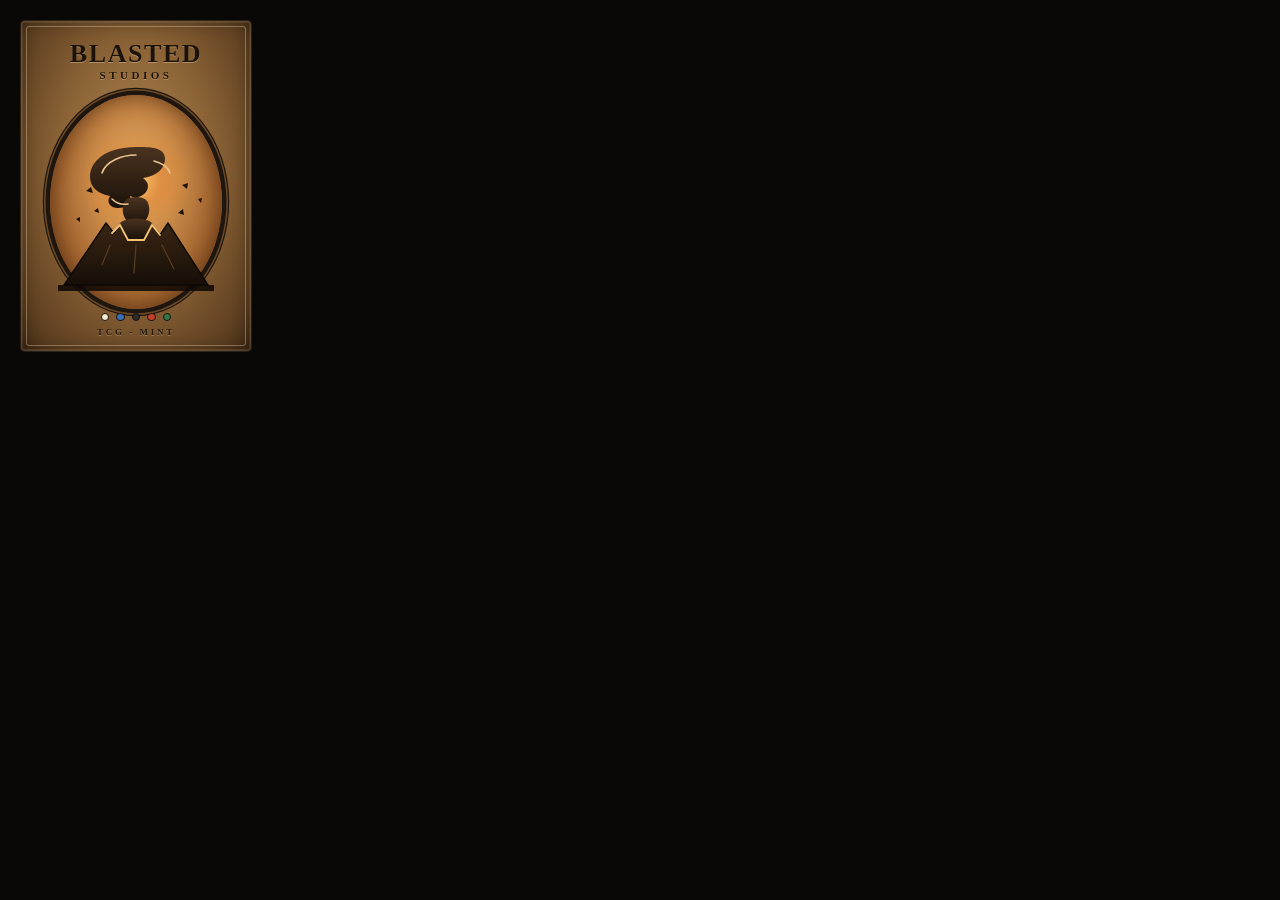
==== mint/back.html @ 462a9cce "BLS card back; footer back to two rows on the left mint back renders back.html: parchment field, dar" ====
<!doctype html>
<meta charset="utf-8">
<style>
/* BLS card back. Same page as the front: 1 CSS px = 1/100 in, 272x372 with bleed. */
$local_fonts
* { box-sizing: border-box; margin: 0; padding: 0; }
html, body { width: 272px; height: 372px; background: #0a0806; overflow: hidden; }
.card { position: absolute; left: 11px; top: 11px; width: 250px; height: 350px; border-radius: 9px; overflow: hidden;
  background: #0a0806; }
/* the parchment field: warm brown with grain and a darker vignette toward the edges */
.field { position: absolute; left: 9px; top: 9px; right: 9px; bottom: 9px; border-radius: 5px;
  background:
    url("$noise"),
    radial-gradient(ellipse at 50% 45%, #b08553 0%, #8e6537 45%, #5d3f21 85%, #3d2814 100%);
  box-shadow: inset 0 0 0 1.2px rgba(0,0,0,.6), inset 0 0 0 2.4px rgba(255,220,170,.22), inset 0 0 18px rgba(0,0,0,.45); }
.field::after { /* thin inner rule, like the printed back's pinstripe */
  content: ""; position: absolute; left: 6px; top: 6px; right: 6px; bottom: 6px; border-radius: 3px;
  border: 0.7px solid rgba(255,225,180,.35); }
.word { position: absolute; left: 0; right: 0; text-align: center; font-family: var(--title-font); font-weight: 700;
  color: #1c1208; text-shadow: 0 0.6px 0 rgba(255,230,190,.35); letter-spacing: .06em; }
.word.top { top: 30px; font-size: 26px; line-height: 1; }
.word.sub { top: 58px; font-size: 11px; letter-spacing: .32em; }
.word.tag { bottom: 24px; font-size: 9px; letter-spacing: .3em; color: #241809; }
/* the oval: dark frame, warm marbled centre */
.oval { position: absolute; left: 39px; top: 84px; width: 172px; height: 214px; border-radius: 50%;
  background:
    url("$noise"),
    radial-gradient(ellipse at 50% 40%, #e2b06e 0%, #c98a48 35%, #9c5f2c 70%, #6a3d18 100%);
  box-shadow: 0 0 0 4.5px #1f1610, 0 0 0 6px #6d4a26, 0 0 0 7.2px #1f1610, inset 0 0 22px rgba(60,30,10,.6); }
.oval svg { position: absolute; left: 0; top: 0; width: 100%; height: 100%; }
/* five small dots under the oval, colourless here: it's a five-colour game's back, so nod to it */
.dots { position: absolute; left: 0; right: 0; bottom: 40px; display: flex; justify-content: center; gap: 7px; }
.dots i { width: 6.5px; height: 6.5px; border-radius: 50%; display: block; border: 0.8px solid #1c1208; }
</style>
<div class="card">
  <div class="field"></div>
  <div class="word top">BLASTED</div>
  <div class="word sub">STUDIOS</div>
  <div class="oval">
    <svg viewBox="0 0 172 214">
      <defs>
        <radialGradient id="glow" cx="50%" cy="45%" r="45%">
          <stop offset="0" stop-color="#ffd27a" stop-opacity=".95"/>
          <stop offset=".45" stop-color="#e8862e" stop-opacity=".55"/>
          <stop offset="1" stop-color="#e8862e" stop-opacity="0"/>
        </radialGradient>
        <linearGradient id="rock" x1="0" y1="0" x2="0" y2="1">
          <stop offset="0" stop-color="#3a2614"/><stop offset="1" stop-color="#160e07"/>
        </linearGradient>
        <linearGradient id="cloud" x1="0" y1="0" x2="0" y2="1">
          <stop offset="0" stop-color="#4a3320"/><stop offset="1" stop-color="#1c120a"/>
        </linearGradient>
      </defs>
      <!-- fireball glow behind the summit -->
      <ellipse cx="86" cy="92" rx="62" ry="58" fill="url(#glow)"/>
      <!-- mushroom cloud: cap, then stem widening into the crater -->
      <path fill="url(#cloud)" d="M86 52 c-30 0 -46 14 -46 30 c0 10 8 17 20 19 c-4 6 0 12 8 12 c10 0 14 -6 12 -12
        c8 4 18 -2 18 -10 c0 -3 -2 -6 -5 -8 c14 -2 22 -10 22 -19 c0 -12 -14 -12 -29 -12z"/>
      <path fill="url(#cloud)" d="M74 108 c2 -8 22 -8 24 0 c4 10 -2 22 -12 22 c-10 0 -16 -12 -12 -22z"/>
      <path fill="url(#cloud)" d="M70 128 c6 -6 26 -6 32 0 l6 16 h-44z"/>
      <!-- cloud highlights -->
      <path fill="none" stroke="#e9c48f" stroke-width="1.6" stroke-linecap="round"
        d="M52 78 c4 -12 20 -18 34 -18 M104 66 c8 2 14 6 16 12 M62 104 c4 4 10 6 16 5"/>
      <!-- the mountain, summit blown into a crater -->
      <path fill="url(#rock)" stroke="#0d0804" stroke-width="1.4" stroke-linejoin="round"
        d="M14 190 L56 128 L64 138 L70 130 L78 145 L94 145 L102 130 L110 140 L118 128 L158 190z"/>
      <!-- crater rim lit by the blast -->
      <path fill="none" stroke="#f3c574" stroke-width="1.8" stroke-linecap="round" d="M62 138 L70 130 L78 145 L94 145 L102 130 L110 140"/>
      <!-- flung debris -->
      <g fill="#1c120a">
        <path d="M36 96 l5 -4 l2 6z"/><path d="M132 90 l6 -2 l-1 6z"/><path d="M44 116 l4 -3 l1 5z"/>
        <path d="M128 118 l5 -4 l1 6z"/><path d="M148 104 l4 -1 l-1 5z"/><path d="M26 124 l4 -2 l0 5z"/>
      </g>
      <!-- snow / ridge lines on the flanks -->
      <path fill="none" stroke="#5a3d22" stroke-width="1.2" stroke-linecap="round" d="M60 150 L52 170 M112 150 L124 174 M86 150 L84 178"/>
      <!-- ground line -->
      <path fill="#0d0804" d="M8 190 h156 v6 h-156z" opacity=".85"/>
    </svg>
  </div>
  <div class="dots">
    <i style="background:#f4ecd4"></i><i style="background:#3b6fb5"></i><i style="background:#2e2a2c"></i>
    <i style="background:#c8402d"></i><i style="background:#2f7a48"></i>
  </div>
  <div class="word tag">TCG · MINT</div>
</div>
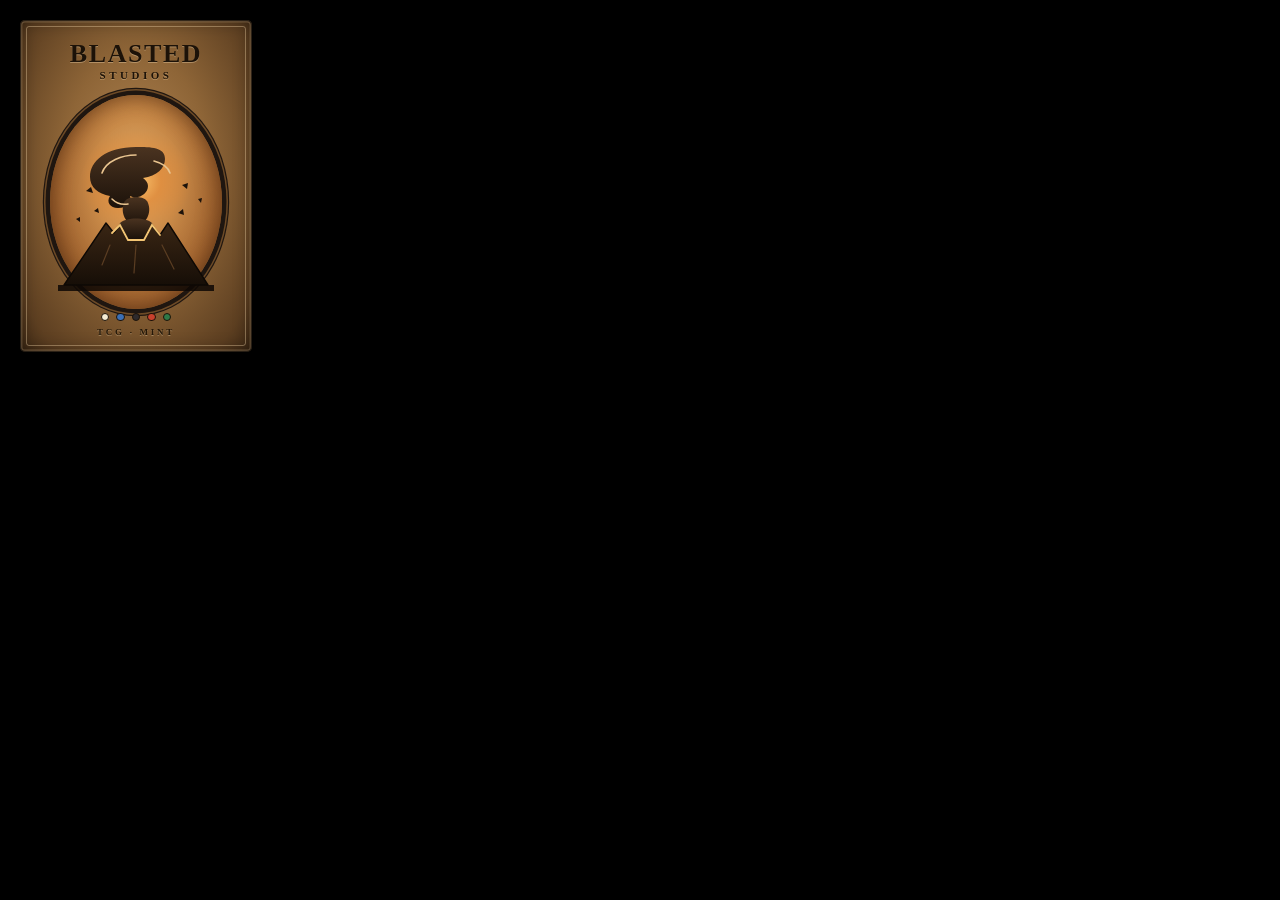
==== commit dcc4a84e: "frame: pure black border and bleed The border was #120d0c, measured off Scryfall scans, but a scan r" ====
--- a/mint/back.html
+++ b/mint/back.html
@@ -4,9 +4,9 @@
 /* BLS card back. Same page as the front: 1 CSS px = 1/100 in, 272x372 with bleed. */
 $local_fonts
 * { box-sizing: border-box; margin: 0; padding: 0; }
-html, body { width: 272px; height: 372px; background: #0a0806; overflow: hidden; }
+html, body { width: 272px; height: 372px; background: #000; overflow: hidden; }
 .card { position: absolute; left: 11px; top: 11px; width: 250px; height: 350px; border-radius: 9px; overflow: hidden;
-  background: #0a0806; }
+  background: #000; }  /* pure black, as on the front: one ink, continuous with the bleed */
 /* the parchment field: warm brown with grain and a darker vignette toward the edges */
 .field { position: absolute; left: 9px; top: 9px; right: 9px; bottom: 9px; border-radius: 5px;
   background:
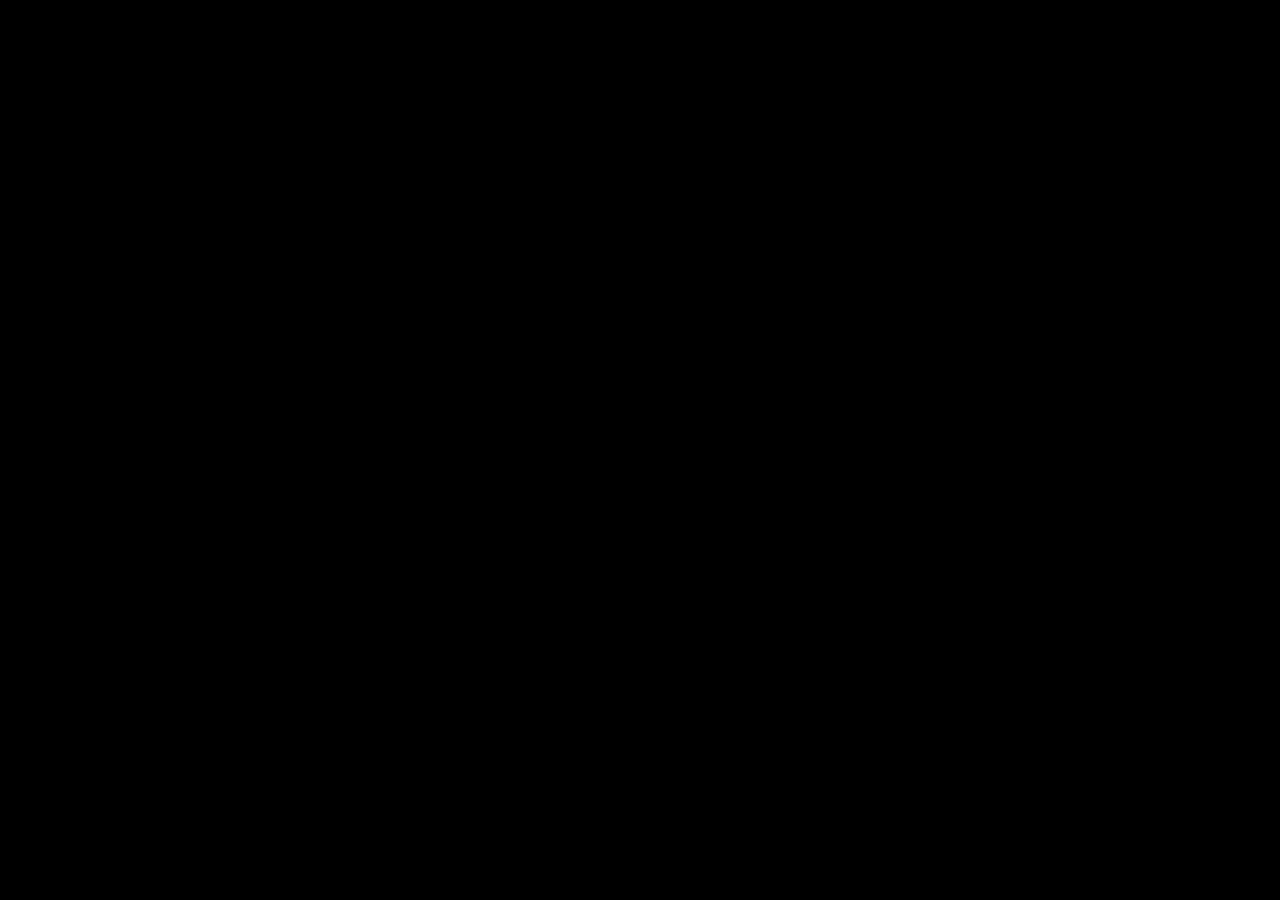
==== commit 8068a120: "orders: one batch, a back per set, and the bracket that says what it costs Three decks that share a " ====
--- a/mint/back.html
+++ b/mint/back.html
@@ -1,85 +1,48 @@
 <!doctype html>
 <meta charset="utf-8">
 <style>
-/* BLS card back. Same page as the front: 1 CSS px = 1/100 in, 272x372 with bleed. */
+/* The card back. Same page as the front: 1 CSS px = 1/100 in, 272x372 with bleed.
+   Every colour comes from the set's Back block (sets.py); back.py derives the trim from its
+   two palettes, so a back in another colour does not keep this one's warm brown rings. */
 $local_fonts
 * { box-sizing: border-box; margin: 0; padding: 0; }
 html, body { width: 272px; height: 372px; background: #000; overflow: hidden; }
 .card { position: absolute; left: 11px; top: 11px; width: 250px; height: 350px; border-radius: 9px; overflow: hidden;
   background: #000; }  /* pure black, as on the front: one ink, continuous with the bleed */
-/* the parchment field: warm brown with grain and a darker vignette toward the edges */
+/* the parchment field: the paper palette with grain and a darker vignette toward the edges */
 .field { position: absolute; left: 9px; top: 9px; right: 9px; bottom: 9px; border-radius: 5px;
   background:
     url("$noise"),
-    radial-gradient(ellipse at 50% 45%, #b08553 0%, #8e6537 45%, #5d3f21 85%, #3d2814 100%);
-  box-shadow: inset 0 0 0 1.2px rgba(0,0,0,.6), inset 0 0 0 2.4px rgba(255,220,170,.22), inset 0 0 18px rgba(0,0,0,.45); }
+    radial-gradient(ellipse at 50% 45%, $paper0 0%, $paper1 45%, $paper2 85%, $paper3 100%);
+  box-shadow: inset 0 0 0 1.2px rgba(0,0,0,.6), inset 0 0 0 2.4px $highlight22, inset 0 0 18px rgba(0,0,0,.45); }
 .field::after { /* thin inner rule, like the printed back's pinstripe */
   content: ""; position: absolute; left: 6px; top: 6px; right: 6px; bottom: 6px; border-radius: 3px;
-  border: 0.7px solid rgba(255,225,180,.35); }
+  border: 0.7px solid $highlight35; }
 .word { position: absolute; left: 0; right: 0; text-align: center; font-family: var(--title-font); font-weight: 700;
-  color: #1c1208; text-shadow: 0 0.6px 0 rgba(255,230,190,.35); letter-spacing: .06em; }
+  color: $ink; text-shadow: 0 0.6px 0 $highlight35; letter-spacing: .06em; }
 .word.top { top: 30px; font-size: 26px; line-height: 1; }
 .word.sub { top: 58px; font-size: 11px; letter-spacing: .32em; }
-.word.tag { bottom: 24px; font-size: 9px; letter-spacing: .3em; color: #241809; }
-/* the oval: dark frame, warm marbled centre */
+.word.tag { bottom: 24px; font-size: 9px; letter-spacing: .3em; color: $ink; }
+/* the oval: the ink's frame, the oval palette marbled inside it */
 .oval { position: absolute; left: 39px; top: 84px; width: 172px; height: 214px; border-radius: 50%;
   background:
     url("$noise"),
-    radial-gradient(ellipse at 50% 40%, #e2b06e 0%, #c98a48 35%, #9c5f2c 70%, #6a3d18 100%);
-  box-shadow: 0 0 0 4.5px #1f1610, 0 0 0 6px #6d4a26, 0 0 0 7.2px #1f1610, inset 0 0 22px rgba(60,30,10,.6); }
+    radial-gradient(ellipse at 50% 40%, $oval0 0%, $oval1 35%, $oval2 70%, $oval3 100%);
+  box-shadow: 0 0 0 4.5px $ink, 0 0 0 6px $oval3, 0 0 0 7.2px $ink, inset 0 0 22px $shade60; }
 .oval svg { position: absolute; left: 0; top: 0; width: 100%; height: 100%; }
 /* five small dots under the oval, colourless here: it's a five-colour game's back, so nod to it */
 .dots { position: absolute; left: 0; right: 0; bottom: 40px; display: flex; justify-content: center; gap: 7px; }
-.dots i { width: 6.5px; height: 6.5px; border-radius: 50%; display: block; border: 0.8px solid #1c1208; }
+.dots i { width: 6.5px; height: 6.5px; border-radius: 50%; display: block; border: 0.8px solid $ink; }
 </style>
 <div class="card">
   <div class="field"></div>
-  <div class="word top">BLASTED</div>
-  <div class="word sub">STUDIOS</div>
+  <div class="word top">$word</div>
+  <div class="word sub">$sub</div>
   <div class="oval">
-    <svg viewBox="0 0 172 214">
-      <defs>
-        <radialGradient id="glow" cx="50%" cy="45%" r="45%">
-          <stop offset="0" stop-color="#ffd27a" stop-opacity=".95"/>
-          <stop offset=".45" stop-color="#e8862e" stop-opacity=".55"/>
-          <stop offset="1" stop-color="#e8862e" stop-opacity="0"/>
-        </radialGradient>
-        <linearGradient id="rock" x1="0" y1="0" x2="0" y2="1">
-          <stop offset="0" stop-color="#3a2614"/><stop offset="1" stop-color="#160e07"/>
-        </linearGradient>
-        <linearGradient id="cloud" x1="0" y1="0" x2="0" y2="1">
-          <stop offset="0" stop-color="#4a3320"/><stop offset="1" stop-color="#1c120a"/>
-        </linearGradient>
-      </defs>
-      <!-- fireball glow behind the summit -->
-      <ellipse cx="86" cy="92" rx="62" ry="58" fill="url(#glow)"/>
-      <!-- mushroom cloud: cap, then stem widening into the crater -->
-      <path fill="url(#cloud)" d="M86 52 c-30 0 -46 14 -46 30 c0 10 8 17 20 19 c-4 6 0 12 8 12 c10 0 14 -6 12 -12
-        c8 4 18 -2 18 -10 c0 -3 -2 -6 -5 -8 c14 -2 22 -10 22 -19 c0 -12 -14 -12 -29 -12z"/>
-      <path fill="url(#cloud)" d="M74 108 c2 -8 22 -8 24 0 c4 10 -2 22 -12 22 c-10 0 -16 -12 -12 -22z"/>
-      <path fill="url(#cloud)" d="M70 128 c6 -6 26 -6 32 0 l6 16 h-44z"/>
-      <!-- cloud highlights -->
-      <path fill="none" stroke="#e9c48f" stroke-width="1.6" stroke-linecap="round"
-        d="M52 78 c4 -12 20 -18 34 -18 M104 66 c8 2 14 6 16 12 M62 104 c4 4 10 6 16 5"/>
-      <!-- the mountain, summit blown into a crater -->
-      <path fill="url(#rock)" stroke="#0d0804" stroke-width="1.4" stroke-linejoin="round"
-        d="M14 190 L56 128 L64 138 L70 130 L78 145 L94 145 L102 130 L110 140 L118 128 L158 190z"/>
-      <!-- crater rim lit by the blast -->
-      <path fill="none" stroke="#f3c574" stroke-width="1.8" stroke-linecap="round" d="M62 138 L70 130 L78 145 L94 145 L102 130 L110 140"/>
-      <!-- flung debris -->
-      <g fill="#1c120a">
-        <path d="M36 96 l5 -4 l2 6z"/><path d="M132 90 l6 -2 l-1 6z"/><path d="M44 116 l4 -3 l1 5z"/>
-        <path d="M128 118 l5 -4 l1 6z"/><path d="M148 104 l4 -1 l-1 5z"/><path d="M26 124 l4 -2 l0 5z"/>
-      </g>
-      <!-- snow / ridge lines on the flanks -->
-      <path fill="none" stroke="#5a3d22" stroke-width="1.2" stroke-linecap="round" d="M60 150 L52 170 M112 150 L124 174 M86 150 L84 178"/>
-      <!-- ground line -->
-      <path fill="#0d0804" d="M8 190 h156 v6 h-156z" opacity=".85"/>
-    </svg>
+$emblem
   </div>
   <div class="dots">
-    <i style="background:#f4ecd4"></i><i style="background:#3b6fb5"></i><i style="background:#2e2a2c"></i>
-    <i style="background:#c8402d"></i><i style="background:#2f7a48"></i>
+$dots
   </div>
-  <div class="word tag">TCG · MINT</div>
+  <div class="word tag">$tag</div>
 </div>
